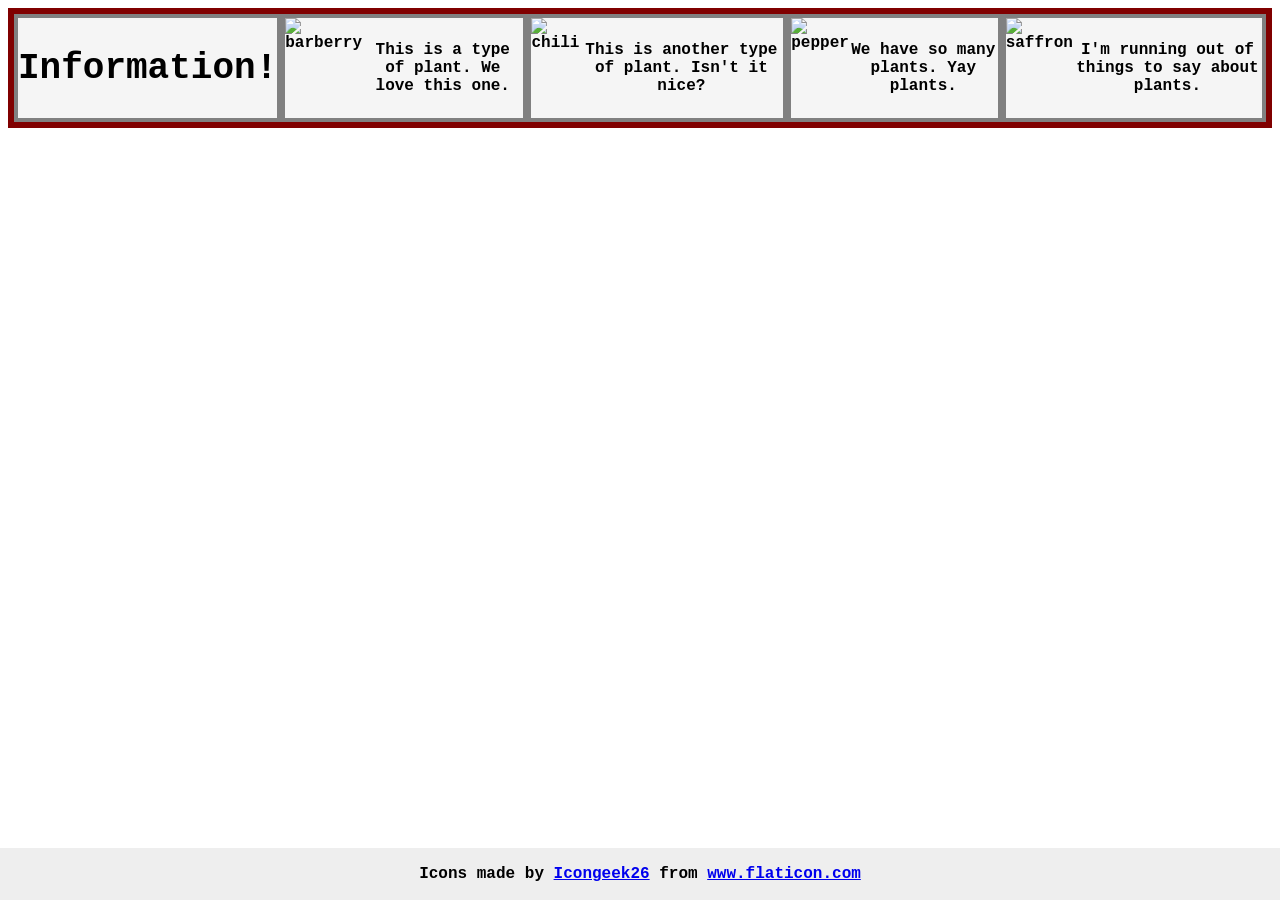
==== foundations/flex/04-flex-information/index.html @ 32a2d521 "Update from laptop" ====
<!DOCTYPE html>
<html lang="en">
  <head>
    <meta charset="UTF-8">
    <meta http-equiv="X-UA-Compatible" content="IE=edge">
    <meta name="viewport" content="width=device-width, initial-scale=1.0">
    <title>Information</title>
    <link rel="stylesheet" href="style.css">
  </head>
  <body>
    <div class="box">
      <div class="container title">Information!</div>
      
      <div class="container">
        <img src="./images/barberry.png" alt="barberry">
        <div class="text">This is a type of plant. We love this one.</div>
      </div>

      <div class="container">
        <img src="./images/chilli.png" alt="chili">
        <div class="text">This is another type of plant. Isn't it nice?</div>
      </div>

      <div class="container">
        <img src="./images/pepper.png" alt="pepper">
        <div class="text">We have so many plants. Yay plants.</div>
      </div>

      <div class="container">
        <img src="./images/saffron.png" alt="saffron">
        <div class="text">I'm running out of things to say about plants.</div>
      </div>

      <!-- disregard this section, it's here to give attribution to the creator of these icons -->
      <div class="footer">
        <div>Icons made by <a href="https://www.flaticon.com/authors/icongeek26" title="Icongeek26">Icongeek26</a> from <a href="https://www.flaticon.com/" title="Flaticon">www.flaticon.com</a></div>
      </div>
    </div>
  </body>
</html>
---- foundations/flex/04-flex-information/style.css ----
body {
  font-family: 'Courier New', Courier, monospace;
}

img {
  width: 100px;
  height: 100px;
}

.title {
  font-size: 36px;
  font-weight: 900;
}

/* do not edit this footer */
.footer {
  position: fixed;
  bottom: 0;
  left: 0;
  right: 0;
  height: 52px;
  display: flex;
  align-items: center;
  justify-content: center;
  background: #eee;
}
.box {
  background: palevioletred;
  font-weight: bold;
  text-align: center;
  border: 6px solid maroon;
  display: flex;
  align-content: ;
}

.container {
  background: whitesmoke;
  border: 4px solid grey;
  display: flex;
  justify-content: center;
  align-items: center;
}
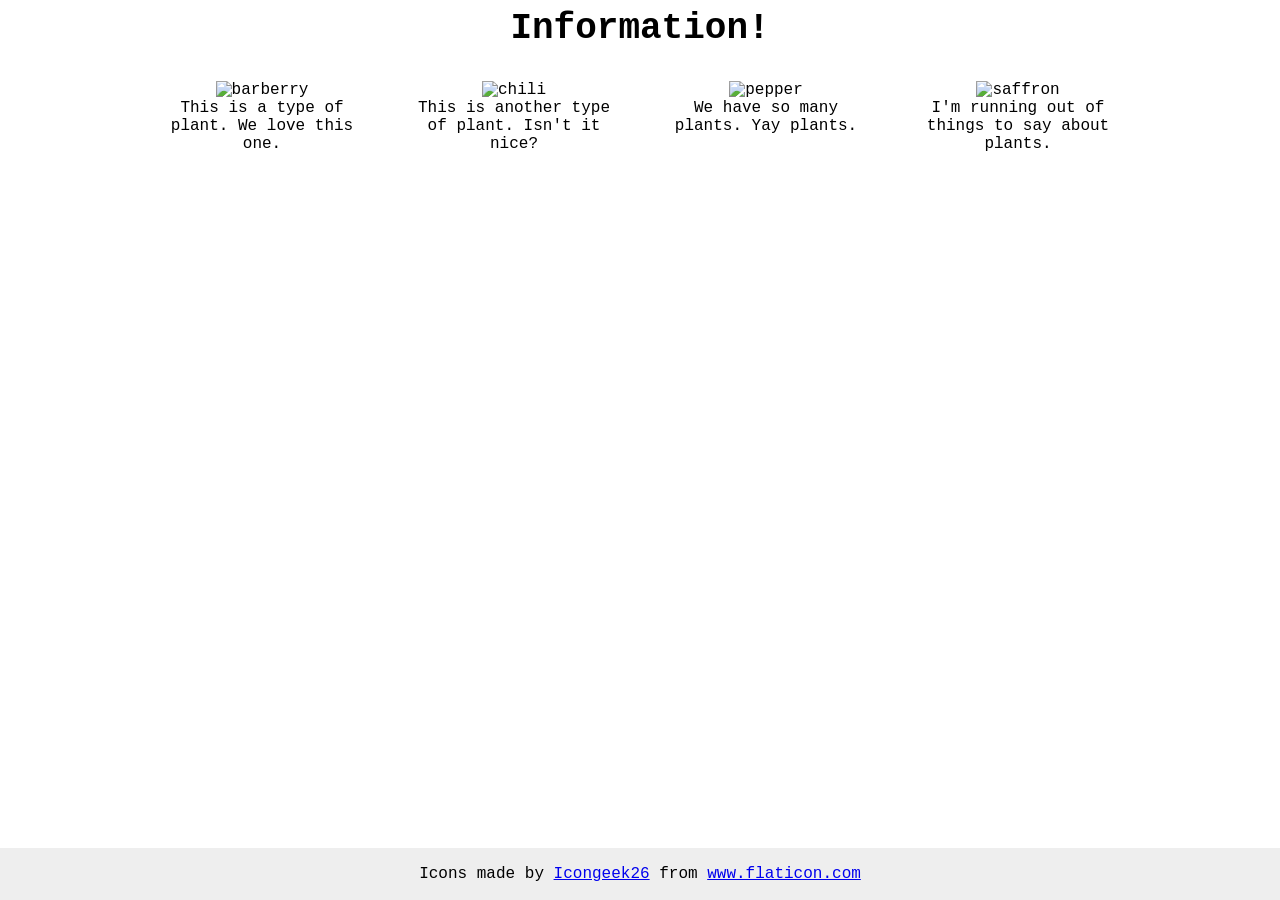
==== commit cd8b2b7d: "update from pc" ====
--- a/foundations/flex/04-flex-information/index.html
+++ b/foundations/flex/04-flex-information/index.html
@@ -8,29 +8,29 @@
     <link rel="stylesheet" href="style.css">
   </head>
   <body>
-    <div class="box">
-      <div class="container title">Information!</div>
-      
-      <div class="container">
-        <img src="./images/barberry.png" alt="barberry">
-        <div class="text">This is a type of plant. We love this one.</div>
-      </div>
+      <div class="title">Information!</div>
 
-      <div class="container">
-        <img src="./images/chilli.png" alt="chili">
-        <div class="text">This is another type of plant. Isn't it nice?</div>
-      </div>
+        <div class="box">
+          <div class="container">
+            <img src="./images/barberry.png" alt="barberry">
+            <div class="text">This is a type of plant. We love this one.</div>
+          </div>
 
-      <div class="container">
-        <img src="./images/pepper.png" alt="pepper">
-        <div class="text">We have so many plants. Yay plants.</div>
-      </div>
+          <div class="container">
+            <img src="./images/chilli.png" alt="chili">
+            <div class="text">This is another type of plant. Isn't it nice?</div>
+          </div>
 
-      <div class="container">
-        <img src="./images/saffron.png" alt="saffron">
-        <div class="text">I'm running out of things to say about plants.</div>
-      </div>
+          <div class="container">
+            <img src="./images/pepper.png" alt="pepper">
+            <div class="text">We have so many plants. Yay plants.</div>
+          </div>
 
+          <div class="container">
+            <img src="./images/saffron.png" alt="saffron">
+            <div class="text">I'm running out of things to say about plants.</div>
+          </div>
+        </div>
       <!-- disregard this section, it's here to give attribution to the creator of these icons -->
       <div class="footer">
         <div>Icons made by <a href="https://www.flaticon.com/authors/icongeek26" title="Icongeek26">Icongeek26</a> from <a href="https://www.flaticon.com/" title="Flaticon">www.flaticon.com</a></div>
--- a/foundations/flex/04-flex-information/style.css
+++ b/foundations/flex/04-flex-information/style.css
@@ -1,5 +1,11 @@
 body {
   font-family: 'Courier New', Courier, monospace;
+  text-align: center;
+  /* havde lavet alt herunder, men det var meget simplere
+  display: flex;
+  align-items: center;
+  flex-flow: column;
+  */
 }
 
 img {
@@ -10,6 +16,24 @@
 .title {
   font-size: 36px;
   font-weight: 900;
+  margin-bottom: 32px; /* rigtigt */
+}
+
+.box {
+  display: flex;
+  justify-content: center; /* var kommet til at lave en align items i stedet */
+  gap: 52px;
+}
+
+.container {
+  max-width: 200px;
+  /* havde lavet alt herunder, men det var meget simplere
+  flex-flow: column;
+  align-items: center;
+  text-wrap: wrap;
+  text-align: center;
+  display: flex;
+  */
 }
 
 /* do not edit this footer */
@@ -24,19 +48,3 @@
   justify-content: center;
   background: #eee;
 }
-.box {
-  background: palevioletred;
-  font-weight: bold;
-  text-align: center;
-  border: 6px solid maroon;
-  display: flex;
-  align-content: ;
-}
-
-.container {
-  background: whitesmoke;
-  border: 4px solid grey;
-  display: flex;
-  justify-content: center;
-  align-items: center;
-}
